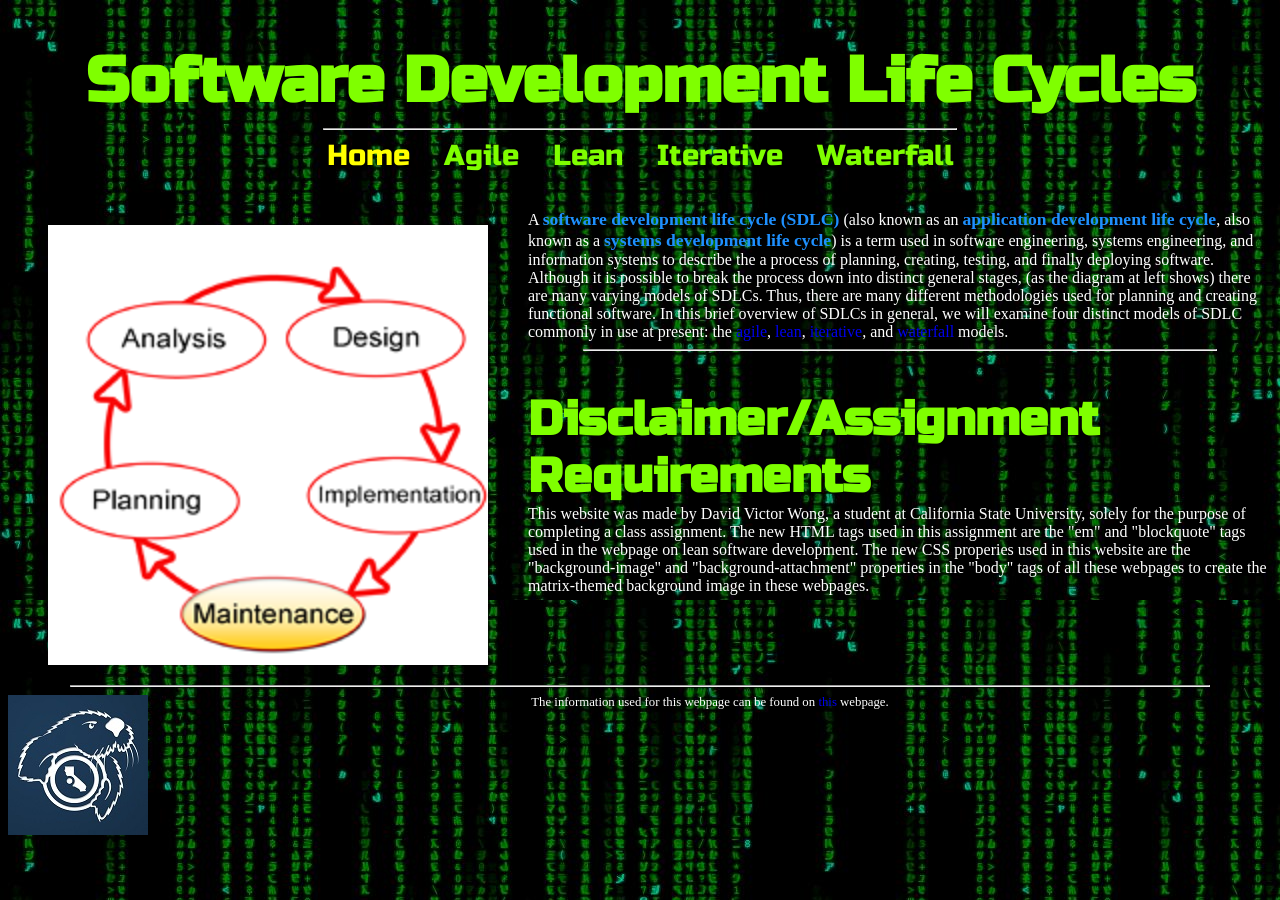
==== hw/hw1/index.html @ 7176e645 "Homework 1 attempt #2" ====
<!DOCTYPE html>
<html>
<!--

First Website
and comment
in html
(comments can span multiple lines)

-->

<!-- This is the head -->
<!-- All styles and javascript go inside the head -->
    <head>
        <meta charset="utf-8" />
        <title>Software Development Life Cycles: Welcome</title>
        <link href="css/hmwk1_styles.css" rel="stylesheet" type="text/css" />
        <link href="https://fonts.googleapis.com/css?family=Pacifico" rel="stylesheet">
        <link href="https://fonts.googleapis.com/css?family=Russo+One" rel="stylesheet">
    </head>
<!-- closing head -->

    <!-- This is the body -->
    <!-- This is where we place the content of our website -->
    <body>
        <header>
            <h1>Software Development Life Cycles</h1>
        </header>
        <nav>
            <hr />
            <a href="index.html" class="currentLink">Home</a>
            <a href="agile.html">Agile</a>
            <a href="lean.html">Lean</a>
            <a href="iterative.html">Iterative</a>
            <a href="waterfall.html">Waterfall</a>
        </nav>
        
        <br /><br />
        
        <main>
            
            <figure class="examplePicture">
                <img src="img/sdlc_diagram.png" alt="Software development life cycle diagram."/>
            </figure>
        
            <div class="introText">
                A <strong>software development life cycle (SDLC)</strong> (also known as an <strong>application development life cycle</strong>, also known as a <strong>systems 
                development life cycle</strong>) is a term used in software engineering, systems engineering, and information systems to describe the a process of planning, creating, testing, and finally deploying software. Although 
                it is possible to break the process down into distinct general stages, (as the diagram at left shows) there are many varying models of SDLCs. Thus, there are many different methodologies used for planning and creating
                functional software. In this brief overview of SDLCs in general, we will examine four distinct models of SDLC commonly in use at present: the <a href="agile.html">agile</a>, 
                <a href="lean.html">lean</a>, <a href="iterative.html">iterative</a>, and <a href="waterfall.html">waterfall</a> models.
            </div>
            
            <hr />
            
            <div>
                <h2>Disclaimer/Assignment Requirements</h2>
                This website was made by David Victor Wong, a student at California State University, solely for the purpose of completing a class assignment. The new HTML tags used in 
                this assignment are the "em" and "blockquote" tags used in the webpage on lean software development. The new CSS properies used in this website are the "background-image" 
                and "background-attachment" properties in the "body" tags of all these webpages to create the matrix-themed background image in these webpages.
            </div>
        
        </main>
        
        <hr class="longLine" />
        <!-- This is the footer -->
        <!-- The footer goes inside the body but not always -->
        <footer>
            <img src="img/csumb_small_logo.jpg" />
            The information used for this webpage can be found on 
            <a href="https://en.wikipedia.org/wiki/Software_development_process">this</a>
             webpage.
        </footer>
        <!-- closing footer -->
        
    </body>
    <!-- closing body -->

</html>
---- hw/hw1/css/hmwk1_styles.css ----
body {
    background-color: black;
    color:white;
    background-image: url("../img/matrix_background.jpg");
    background-attachment: fixed;
}

header, nav, footer {
    text-align: center;
}

main {
    text-align: left;
}

a:visited {
    color: Blue;
    text-decoration: none;
}

hr {
    width: 50%;
}

.longLine {
    width: 90%;
}

nav a { /*links within "nav" container */
    font-family: 'russo one';
    padding:15px;
    padding-bottom:4px;
    font-size: 1.8em;
    text-decoration: none; /* removes underline */
    color: chartreuse;    /*by default, links are blue */
}

nav a:hover { /*pseudo class*/
    color:orange;
    border-bottom:2px orange solid;
    font-size: 2em;
    transition: .8s; /* transition effect */
}

.currentLink {
    color: yellow;
}

h1 {
    font-family: 'russo one';
    font-size: 4em;
    margin-bottom: 0px;
    color: chartreuse;
}

h2 {
    font-family: 'Russo one';
    font-size: 3em;
    margin-bottom: 0px;
    color: chartreuse;
}

.examplePicture {
    float:left;
}

.introText {
    text-align: left;
}

strong {
    color: DodgerBlue;
    font-size: 1.1em;
}

i {
    color: DodgerBlue;
    font-size: 1.1em;
}

main a {
    text-decoration: none;
}

main a:hover {
    color: orange;
    border-bottom: 2px orange solid;
    font-size: 1.1em;
    transition: 0.8s;
}

footer a {
    text-decoration: none;
}

footer a:hover {
    color: orange;
    border-bottom: 2px orange solid;
    font-size: 1.1em;
    transition: 0.8s;
}

footer {
    font-size: 80%;
}

footer img {
    float: left
}
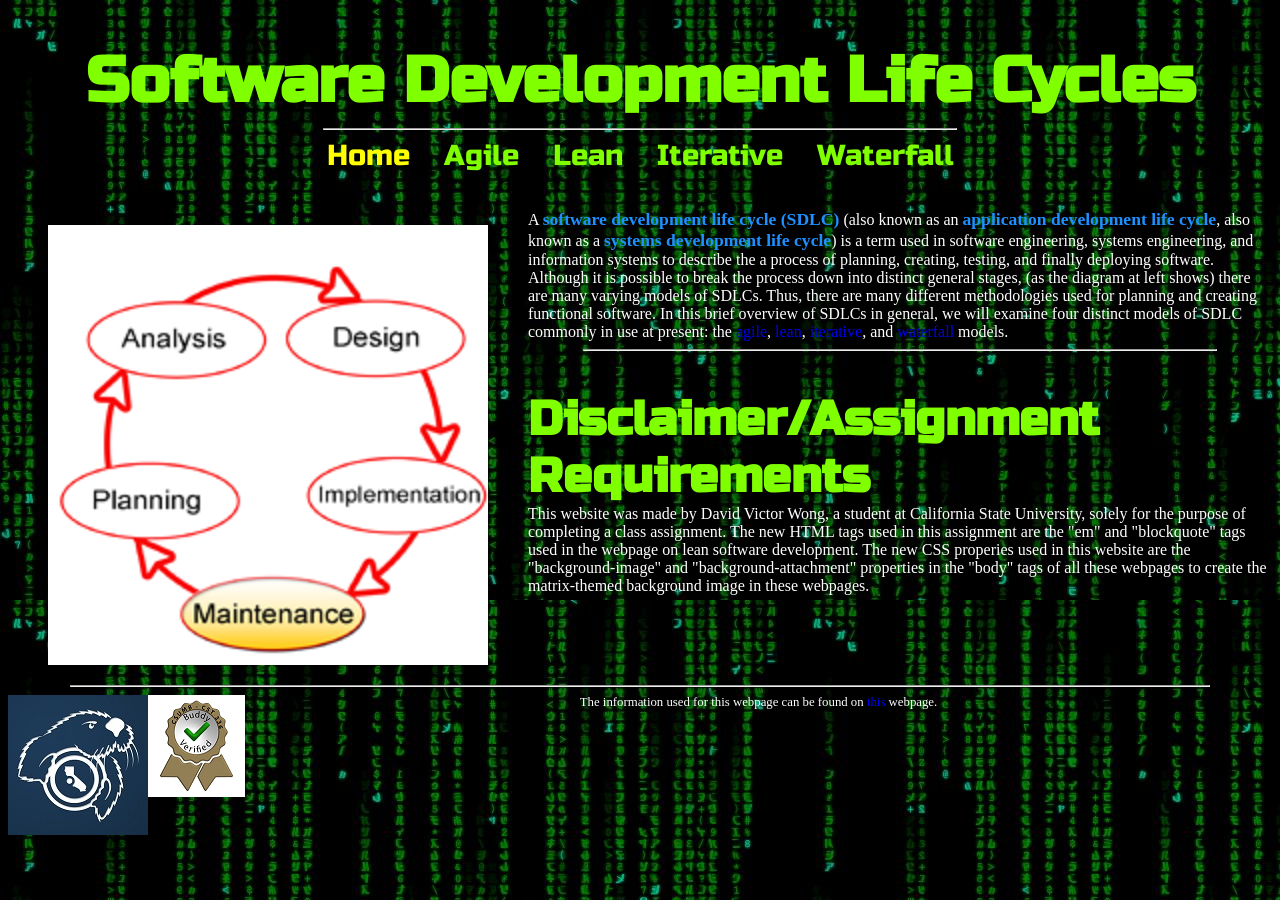
==== commit 314bff4a: "Hoomework 1 with buddy verification." ====
--- a/hw/hw1/index.html
+++ b/hw/hw1/index.html
@@ -1,5 +1,5 @@
 <!DOCTYPE html>
-<html>
+<html lang="en">
 <!--
 
 First Website
@@ -66,7 +66,8 @@
         <!-- This is the footer -->
         <!-- The footer goes inside the body but not always -->
         <footer>
-            <img src="img/csumb_small_logo.jpg" />
+            <img src="img/csumb_small_logo.jpg" alt="CSUMB logo."/>
+            <img src="img/buddy_verified.png" alt="Buddy verification." />
             The information used for this webpage can be found on 
             <a href="https://en.wikipedia.org/wiki/Software_development_process">this</a>
              webpage.
--- a/hw/hw1/css/hmwk1_styles.css
+++ b/hw/hw1/css/hmwk1_styles.css
@@ -11,6 +11,10 @@
 
 main {
     text-align: left;
+}
+
+.currentLink {
+    color: yellow;
 }
 
 a:visited {
@@ -40,10 +44,6 @@
     border-bottom:2px orange solid;
     font-size: 2em;
     transition: .8s; /* transition effect */
-}
-
-.currentLink {
-    color: yellow;
 }
 
 h1 {
